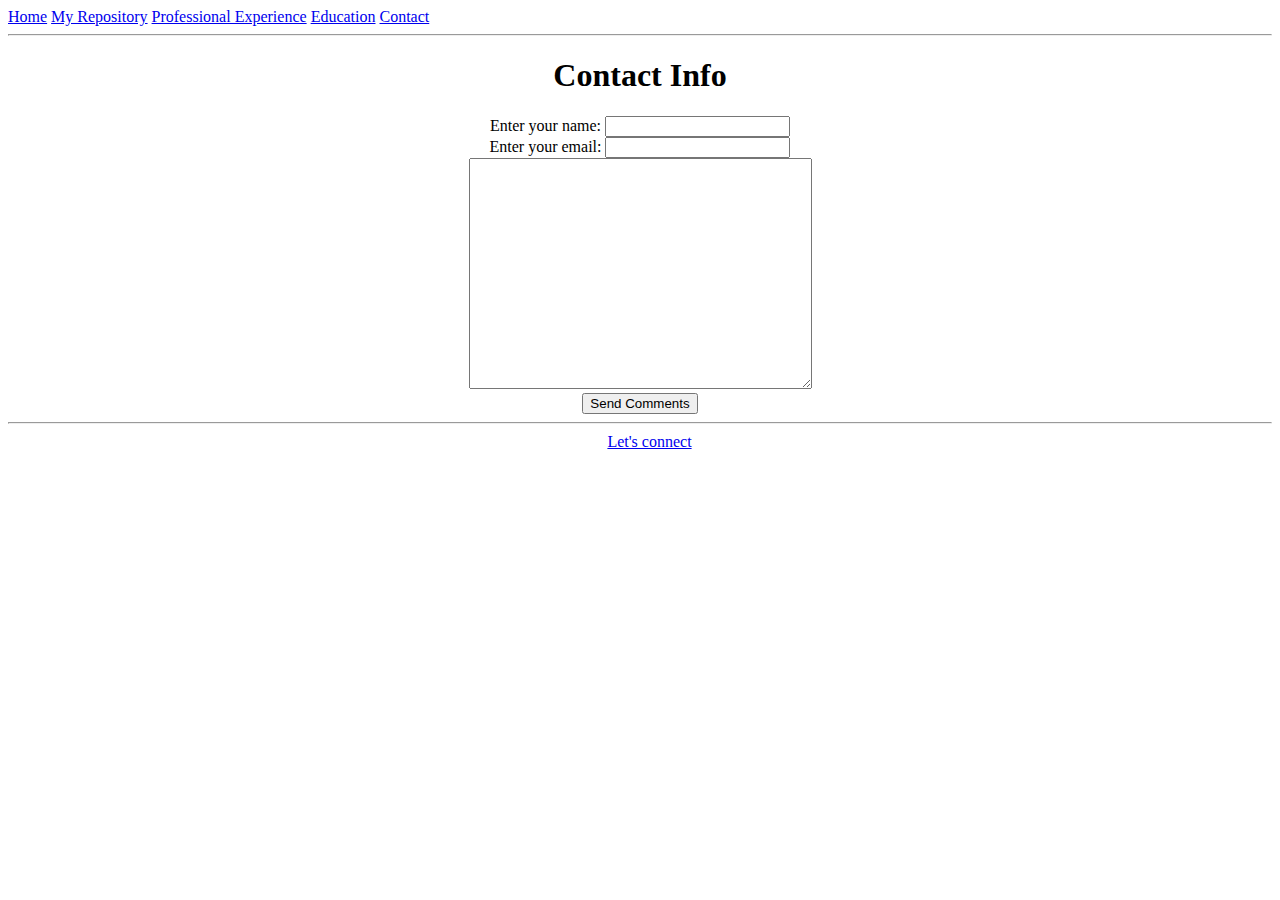
==== pages/Contact.html @ a2f2a0bd "Chore | Se agregan los menús en todas las paginas, se crea formulario en pagina de contacto, se agre" ====
<!DOCTYPE html>
<html lang="en">
<head>
    <meta charset="UTF-8">
    <meta http-equiv="X-UA-Compatible" content="IE=edge">
    <meta name="viewport" content="width=device-width, initial-scale=1.0">
    <title>Contact</title>
</head>
<body>
    <nav>
        <a href="/index.html">Home</a>
        <a href="./Repository.html">My Repository</a>
        <a href="./ProfExperience.html">Professional Experience</a>
        <a href="./Education.html">Education</a>
        <a href="./Contact.html">Contact</a>
        <hr>   
    </nav>
    <center>
    <h1>Contact Info</h1>
    <form>        
        <label for="nombre">Enter your name:</label>
        <input type="text">
        <br>
        <label for="email">Enter your email:</label>
        <input type="text">
        <br>
        <textarea name="" id="" cols="40" rows="15"></textarea>
        <br>
        <input type="submit" value="Send Comments">
        <br>
    </center>
    <footer>
        <hr>
        <center>
            <img src="https://cdn-icons-png.flaticon.com/512/174/174857.png" alt="" width="15px" height="15px">
            <a href="https://www.linkedin.com/in/josuechavezl/">Let's connect</a>
        </center>
        
       </footer>
</body>
</html>
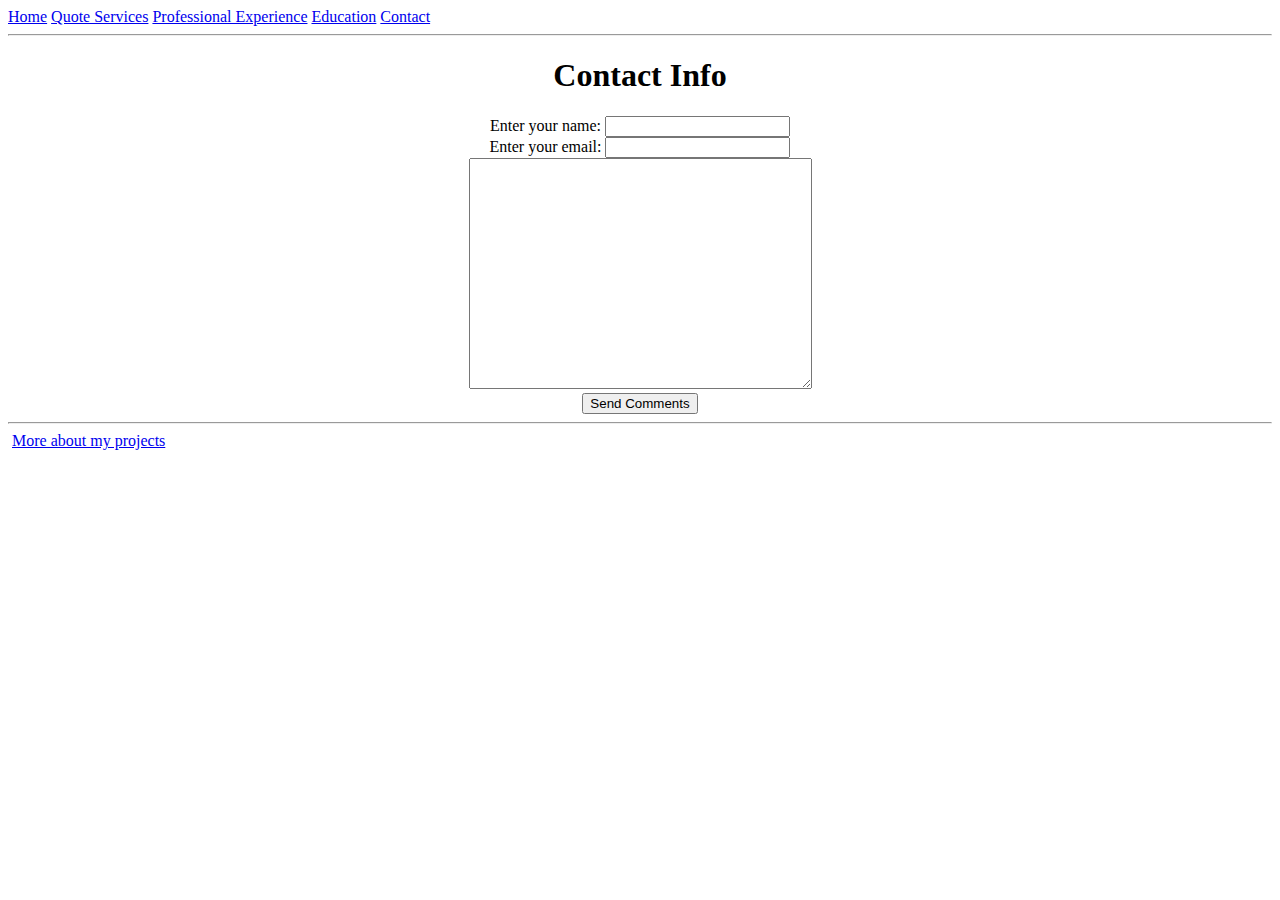
==== commit ce83d7e5: "chore | Se añade bootstrap, css, al index, y paginas secundarias, tambien se añade pagina de cotizac" ====
--- a/pages/Contact.html
+++ b/pages/Contact.html
@@ -4,17 +4,21 @@
     <meta charset="UTF-8">
     <meta http-equiv="X-UA-Compatible" content="IE=edge">
     <meta name="viewport" content="width=device-width, initial-scale=1.0">
+    <link rel="stylesheet" href="https://cdn.jsdelivr.net/npm/bootstrap@4.6.2/dist/css/bootstrap.min.css" integrity="sha384-xOolHFLEh07PJGoPkLv1IbcEPTNtaed2xpHsD9ESMhqIYd0nLMwNLD69Npy4HI+N" crossorigin="anonymous">
+    <link rel="shortcut icon" href="./src/documento.png" type="image/x-icon">
+    <link rel="stylesheet" href="/css/style.css">
     <title>Contact</title>
 </head>
 <body>
-    <nav>
-        <a href="/index.html">Home</a>
-        <a href="./Repository.html">My Repository</a>
-        <a href="./ProfExperience.html">Professional Experience</a>
-        <a href="./Education.html">Education</a>
-        <a href="./Contact.html">Contact</a>
+    <nav class="nav nav-pills nav-justified">
+        <a class="nav-link" href="/index.html">Home</a>
+        <a class="nav-link" href="./Quotation.html">Quote Services</a>
+        <a class="nav-link" href="./ProfExperience.html">Professional Experience</a>
+        <a class="nav-link" href="./Education.html">Education</a>
+        <a class="nav-link" href="./Contact.html">Contact</a>
         <hr>   
     </nav>
+    <main>    
     <center>
     <h1>Contact Info</h1>
     <form>        
@@ -29,13 +33,14 @@
         <input type="submit" value="Send Comments">
         <br>
     </center>
+    </main>
     <footer>
         <hr>
-        <center>
-            <img src="https://cdn-icons-png.flaticon.com/512/174/174857.png" alt="" width="15px" height="15px">
-            <a href="https://www.linkedin.com/in/josuechavezl/">Let's connect</a>
-        </center>
-        
-       </footer>
+        <img src="https://cdn-icons-png.flaticon.com/512/25/25231.png" alt="">
+        <a href="https://github.com/JosueChavezL?tab=repositories">More about my projects</a>        
+        </footer>
+    
+       <script src="https://cdn.jsdelivr.net/npm/jquery@3.5.1/dist/jquery.slim.min.js" integrity="sha384-DfXdz2htPH0lsSSs5nCTpuj/zy4C+OGpamoFVy38MVBnE+IbbVYUew+OrCXaRkfj" crossorigin="anonymous"></script>
+       <script src="https://cdn.jsdelivr.net/npm/bootstrap@4.6.2/dist/js/bootstrap.bundle.min.js" integrity="sha384-Fy6S3B9q64WdZWQUiU+q4/2Lc9npb8tCaSX9FK7E8HnRr0Jz8D6OP9dO5Vg3Q9ct" crossorigin="anonymous"></script>
 </body>
 </html>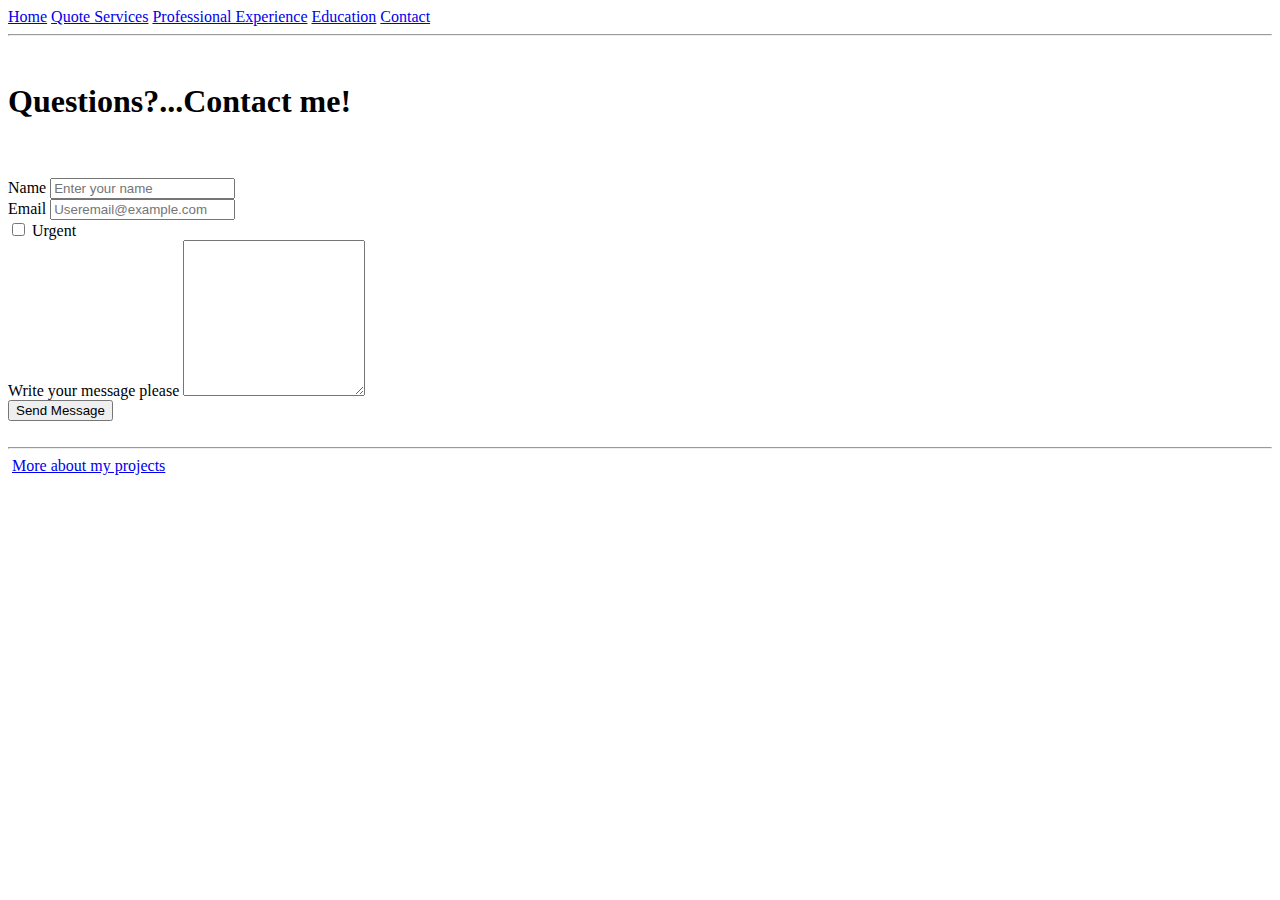
==== commit 1b4a443e: "chore | Se genera todo el contenido front-end, junto con descripciones, estilos en css y bootstrap, " ====
--- a/pages/Contact.html
+++ b/pages/Contact.html
@@ -5,7 +5,7 @@
     <meta http-equiv="X-UA-Compatible" content="IE=edge">
     <meta name="viewport" content="width=device-width, initial-scale=1.0">
     <link rel="stylesheet" href="https://cdn.jsdelivr.net/npm/bootstrap@4.6.2/dist/css/bootstrap.min.css" integrity="sha384-xOolHFLEh07PJGoPkLv1IbcEPTNtaed2xpHsD9ESMhqIYd0nLMwNLD69Npy4HI+N" crossorigin="anonymous">
-    <link rel="shortcut icon" href="./src/documento.png" type="image/x-icon">
+    <link rel="shortcut icon" href="/src/documento.png" type="image/x-icon">
     <link rel="stylesheet" href="/css/style.css">
     <title>Contact</title>
 </head>
@@ -17,28 +17,48 @@
         <a class="nav-link" href="./Education.html">Education</a>
         <a class="nav-link" href="./Contact.html">Contact</a>
         <hr>   
-    </nav>
-    <main>    
-    <center>
-    <h1>Contact Info</h1>
-    <form>        
-        <label for="nombre">Enter your name:</label>
-        <input type="text">
+    </nav><!-- Barra de navegacion -->
+    <br>      
+        <main class="container">
+            <form>
+                <h1>Questions?...Contact me!</h1>
+                <br>
+                <br>
+                <div class="form-row">
+                    <div class="form-group col-md-5">
+                        <label for="inputName">Name</label>
+                        <input type="text" class="form-control" id="inputName" placeholder="Enter your name">
+                    </div>
+                </div> 
+                    <div class="form-row">
+                    <div class="form-group col-md-5">
+                        <label for="inputEmail">Email</label>
+                        <input type="email" class="form-control" id="inputEmail" placeholder="Useremail@example.com">
+                    </div> 
+                                  
+                </div><!--row-->
+                    <div class="form-group">
+                  <div class="form-check">
+                    <input class="form-check-input" type="checkbox" id="checkUrgency">
+                    <label class="form-check-label" for="checkUrgency">
+                     Urgent
+                    </label>
+                  </div>
+                </div><!-- Casilla para definir si es urgente -->
+                <div class="form-group">
+                    <label for="exampleFormControlTextarea1">Write your message please</label>
+                    <textarea class="form-control" id="exampleFormControlTextarea1" rows="10"></textarea>
+                  </div>
+                <button type="button" class="btn btn-primary" id="btnQuote">Send Message</button><!-- Boton para enviar comentarios. -->
+              </form>       
+        </main>
         <br>
-        <label for="email">Enter your email:</label>
-        <input type="text">
-        <br>
-        <textarea name="" id="" cols="40" rows="15"></textarea>
-        <br>
-        <input type="submit" value="Send Comments">
-        <br>
-    </center>
-    </main>
+
     <footer>
-        <hr>
-        <img src="https://cdn-icons-png.flaticon.com/512/25/25231.png" alt="">
-        <a href="https://github.com/JosueChavezL?tab=repositories">More about my projects</a>        
-        </footer>
+    <hr>
+    <img src="https://cdn-icons-png.flaticon.com/512/25/25231.png" alt="">
+    <a href="https://github.com/JosueChavezL?tab=repositories">More about my projects</a>          
+    </footer>
     
        <script src="https://cdn.jsdelivr.net/npm/jquery@3.5.1/dist/jquery.slim.min.js" integrity="sha384-DfXdz2htPH0lsSSs5nCTpuj/zy4C+OGpamoFVy38MVBnE+IbbVYUew+OrCXaRkfj" crossorigin="anonymous"></script>
        <script src="https://cdn.jsdelivr.net/npm/bootstrap@4.6.2/dist/js/bootstrap.bundle.min.js" integrity="sha384-Fy6S3B9q64WdZWQUiU+q4/2Lc9npb8tCaSX9FK7E8HnRr0Jz8D6OP9dO5Vg3Q9ct" crossorigin="anonymous"></script>
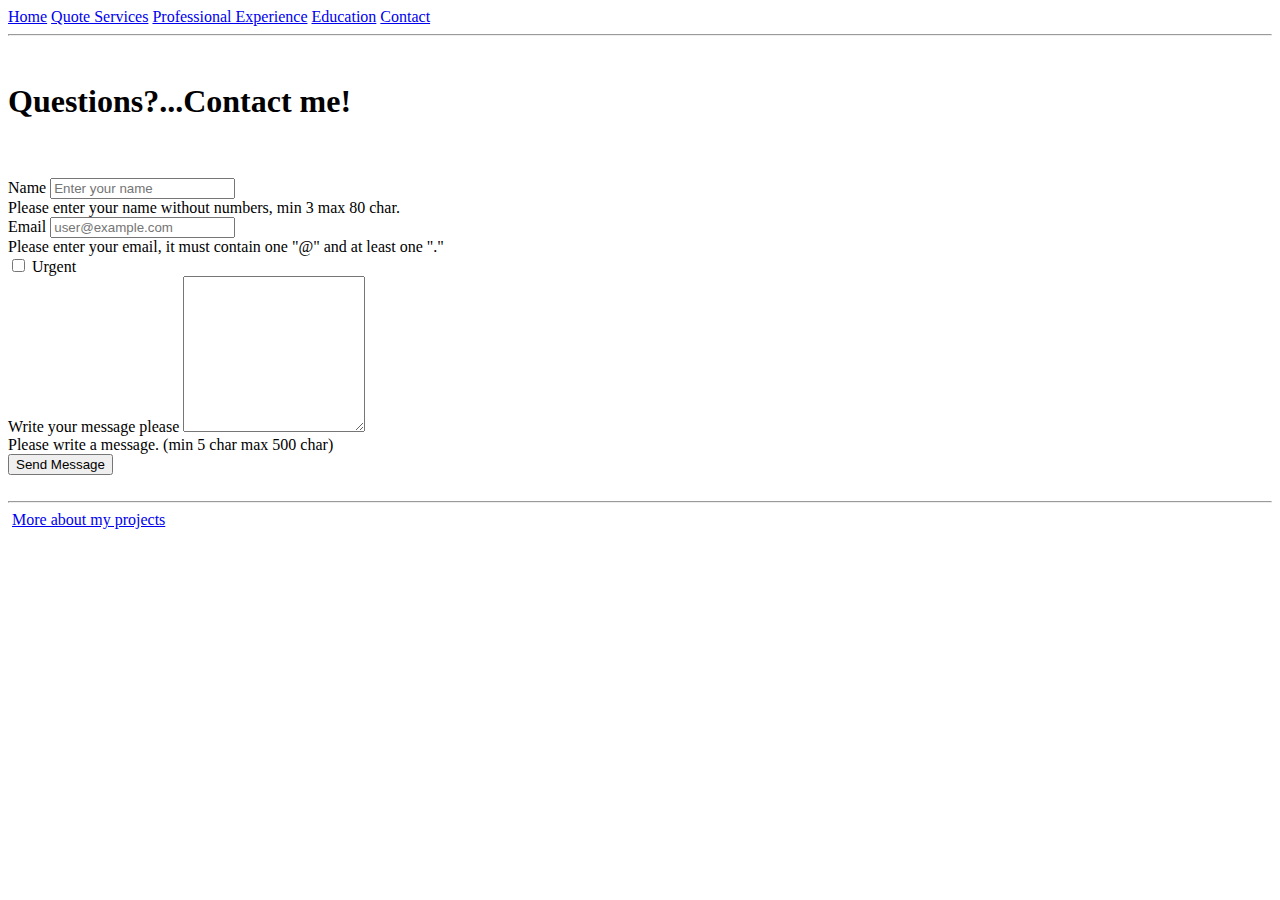
==== commit b72fb257: "Se agregan las validaciones para pagina de cotizador y pagina de contacto, tambien se genera la func" ====
--- a/pages/Contact.html
+++ b/pages/Contact.html
@@ -19,24 +19,27 @@
         <hr>   
     </nav><!-- Barra de navegacion -->
     <br>      
-        <main class="container">
+        <main class="container vh-100">
             <form>
                 <h1>Questions?...Contact me!</h1>
                 <br>
                 <br>
                 <div class="form-row">
-                    <div class="form-group col-md-5">
-                        <label for="inputName">Name</label>
-                        <input type="text" class="form-control" id="inputName" placeholder="Enter your name">
-                    </div>
-                </div> 
-                    <div class="form-row">
-                    <div class="form-group col-md-5">
-                        <label for="inputEmail">Email</label>
-                        <input type="email" class="form-control" id="inputEmail" placeholder="Useremail@example.com">
-                    </div> 
-                                  
-                </div><!--row-->
+                    <div class="form-group col-md-6">
+                      <label for="inputNameC">Name</label>
+                      <input type="text" class="form-control" id="inputNameC" placeholder="Enter your name">
+                      <div class="invalid-feedback">
+                        Please enter your name without numbers, min 3 max 80 char.
+                      </div>
+                  </div>
+                      <div class="form-group col-md-6">
+                          <label for="inputEmail">Email</label>
+                          <input type="text" class="form-control" id="inputEmail" placeholder="user@example.com">
+                          <div class="invalid-feedback">
+                            Please enter your email, it must contain one "@" and at least one "."
+                          </div>
+                      </div>              
+                  </div><!--row-->
                     <div class="form-group">
                   <div class="form-check">
                     <input class="form-check-input" type="checkbox" id="checkUrgency">
@@ -46,10 +49,13 @@
                   </div>
                 </div><!-- Casilla para definir si es urgente -->
                 <div class="form-group">
-                    <label for="exampleFormControlTextarea1">Write your message please</label>
-                    <textarea class="form-control" id="exampleFormControlTextarea1" rows="10"></textarea>
+                    <label for="msgArea">Write your message please</label>
+                    <textarea class="form-control" id="msgArea" rows="10"></textarea>
+                    <div class="invalid-feedback">
+                        Please write a message. (min 5 char max 500 char)
+                    </div>
                   </div>
-                <button type="button" class="btn btn-primary" id="btnQuote">Send Message</button><!-- Boton para enviar comentarios. -->
+                <button type="button" class="btn btn-primary" id="btnMsg">Send Message</button><!-- Boton para enviar comentarios. -->
               </form>       
         </main>
         <br>
@@ -60,6 +66,8 @@
     <a href="https://github.com/JosueChavezL?tab=repositories">More about my projects</a>          
     </footer>
     
+       <script src="/js/contacto.js"></script>  
+       <script src="https://smtpjs.com/v3/smtp.js"></script>
        <script src="https://cdn.jsdelivr.net/npm/jquery@3.5.1/dist/jquery.slim.min.js" integrity="sha384-DfXdz2htPH0lsSSs5nCTpuj/zy4C+OGpamoFVy38MVBnE+IbbVYUew+OrCXaRkfj" crossorigin="anonymous"></script>
        <script src="https://cdn.jsdelivr.net/npm/bootstrap@4.6.2/dist/js/bootstrap.bundle.min.js" integrity="sha384-Fy6S3B9q64WdZWQUiU+q4/2Lc9npb8tCaSX9FK7E8HnRr0Jz8D6OP9dO5Vg3Q9ct" crossorigin="anonymous"></script>
 </body>
